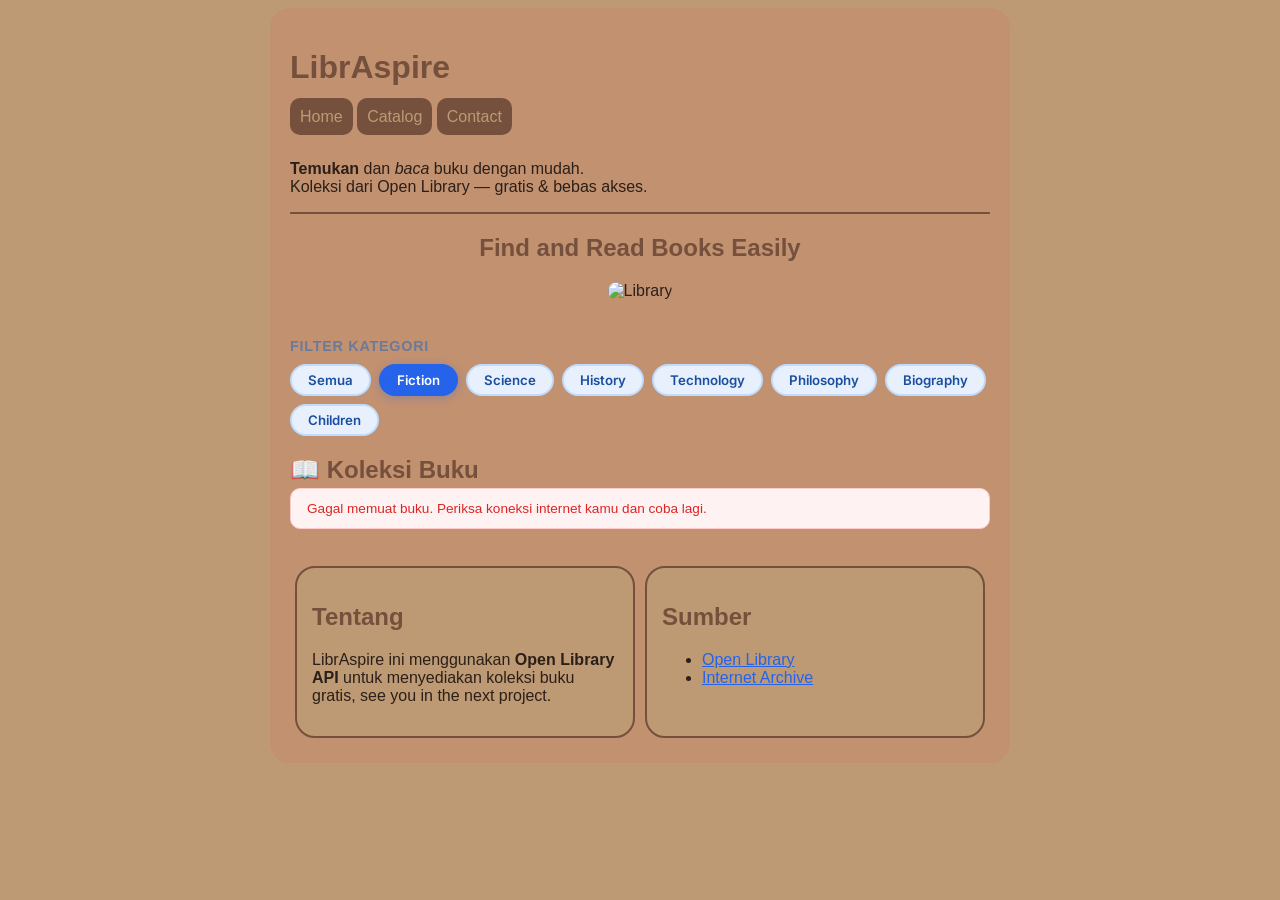
==== projectlibra.html @ 97650b2f "update: manual code changes" ====
<!DOCTYPE html>
<html lang="id">

<head>
    <meta charset="UTF-8">
    <meta name="viewport" content="width=device-width, initial-scale=1.0">
    <title>LibrAspire - Find and Borrow Books Easily</title>
    <link rel="preconnect" href="https://fonts.googleapis.com">
    <link href="https://fonts.googleapis.com/css2?family=Inter:wght@400;500;600;700&display=swap" rel="stylesheet">
    <link rel="stylesheet" href="style.css">
    <style>
        /* ── Category Filter ── */
        .category-section {
            margin: 20px 0 10px;
        }

        .category-section h3 {
            font-size: 0.9em;
            color: #6b7a99;
            margin-bottom: 10px;
            text-transform: uppercase;
            letter-spacing: 0.05em;
        }

        .category-filter {
            display: flex;
            flex-wrap: wrap;
            gap: 8px;
        }

        .cat-btn {
            background-color: #e8f0fe;
            color: #1a4fa0;
            border: 2px solid #bfdbfe;
            border-radius: 20px;
            padding: 6px 16px;
            cursor: pointer;
            font-size: 0.83em;
            font-weight: 600;
            font-family: 'Inter', sans-serif;
            transition: all 0.18s ease;
        }

        .cat-btn:hover {
            background-color: #dbeafe;
            border-color: #93c5fd;
        }

        .cat-btn.active {
            background-color: #2563eb;
            border-color: #2563eb;
            color: #ffffff;
            box-shadow: 0 2px 8px rgba(37, 99, 235, 0.3);
        }

        /* ── Book Grid ── */
        .book-section {
            margin-top: 20px;
        }

        .book-section h2 {
            margin-bottom: 4px;
        }

        .loading-bar {
            display: flex;
            align-items: center;
            gap: 10px;
            color: #2563eb;
            font-size: 0.88em;
            padding: 12px 0;
        }

        .spinner {
            width: 18px;
            height: 18px;
            border: 3px solid #bfdbfe;
            border-top-color: #2563eb;
            border-radius: 50%;
            animation: spin 0.7s linear infinite;
        }

        @keyframes spin {
            to {
                transform: rotate(360deg);
            }
        }

        .book-grid {
            display: grid;
            grid-template-columns: repeat(auto-fill, minmax(140px, 1fr));
            gap: 14px;
            margin-top: 14px;
        }

        .book-card {
            background: #ffffff;
            border: 1.5px solid #dbeafe;
            border-radius: 14px;
            padding: 12px 10px;
            display: flex;
            flex-direction: column;
            align-items: center;
            transition: transform 0.18s, box-shadow 0.18s;
            cursor: pointer;
        }

        .book-card:hover {
            transform: translateY(-4px);
            box-shadow: 0 8px 20px rgba(37, 99, 235, 0.15);
            border-color: #93c5fd;
        }

        .book-cover {
            width: 88px;
            height: 128px;
            object-fit: cover;
            border-radius: 6px;
            margin-bottom: 8px;
            background: #e8f0fe;
            box-shadow: 0 2px 8px rgba(0, 0, 0, 0.1);
        }

        .book-cover-placeholder {
            width: 88px;
            height: 128px;
            border-radius: 6px;
            background: linear-gradient(135deg, #2563eb, #1a4fa0);
            display: flex;
            align-items: center;
            justify-content: center;
            font-size: 2.2em;
            margin-bottom: 8px;
            box-shadow: 0 2px 8px rgba(0, 0, 0, 0.1);
        }

        .book-card h3 {
            font-size: 0.78em;
            color: #1a2a4a;
            text-align: center;
            line-height: 1.35;
            margin: 2px 0;
            font-weight: 600;
            display: -webkit-box;
            -webkit-line-clamp: 2;
            -webkit-box-orient: vertical;
            overflow: hidden;
        }

        .book-card .book-author {
            font-size: 0.72em;
            color: #6b7a99;
            text-align: center;
            margin: 2px 0 4px;
        }

        .book-category-chip {
            display: inline-block;
            background: #dbeafe;
            border: 1px solid #93c5fd;
            color: #1a4fa0;
            border-radius: 6px;
            padding: 1px 7px;
            font-size: 0.68em;
            font-weight: 600;
            margin-bottom: 6px;
        }

        .read-btn {
            display: inline-block;
            margin-top: 6px;
            padding: 4px 12px;
            background: #2563eb;
            color: #ffffff;
            border-radius: 8px;
            font-size: 0.72em;
            font-weight: 600;
            text-decoration: none;
            transition: background 0.18s;
            text-align: center;
        }

        .read-btn:hover {
            background: #1a4fa0;
        }

        .read-btn.preview {
            background: #f0f7ff;
            color: #2563eb;
            border: 1px solid #2563eb;
        }

        .read-btn.preview:hover {
            background: #dbeafe;
        }

        .no-results {
            display: none;
            text-align: center;
            padding: 30px;
            color: #6b7a99;
            font-style: italic;
        }

        .error-msg {
            background: #fef2f2;
            border: 1px solid #fecaca;
            color: #dc2626;
            border-radius: 10px;
            padding: 12px 16px;
            font-size: 0.85em;
            display: none;
        }

        /* ── Responsive ── */
        @media (max-width: 740px) {
            .container {
                width: 98%;
                padding: 14px;
            }

            .book-grid {
                grid-template-columns: repeat(auto-fill, minmax(120px, 1fr));
            }
        }
    </style>
</head>

<body>

    <div class="container">
        <h1> LibrAspire</h1>

        <a href="#" class="menu" id="menu-home">Home</a>
        <a href="#catalog" class="menu" id="menu-catalog">Catalog</a>
        <a href="#" class="menu" id="menu-contact">Contact</a>

        <br><br>

        <p><strong>Temukan</strong> dan <em>baca</em> buku dengan mudah.<br>
            Koleksi dari Open Library — gratis & bebas akses.</p>

        <hr>

        <center>
            <h2>Find and Read Books Easily</h2>
            <img src="https://images.unsplash.com/photo-1481627834876-b7833e8f5570?ixlib=rb-4.0.3&auto=format&fit=crop&w=800&q=80"
                class="gambar-utama" alt="Library" id="hero-img">
        </center>

        <br>

        <!-- Category Filter -->
        <div class="category-section" id="catalog">
            <h3>Filter Kategori</h3>
            <div class="category-filter" id="categoryFilter">
                <button class="cat-btn active" data-subject="all" id="cat-all">Semua</button>
                <button class="cat-btn" data-subject="fiction" id="cat-fiction">Fiction</button>
                <button class="cat-btn" data-subject="science" id="cat-science">Science</button>
                <button class="cat-btn" data-subject="history" id="cat-history">History</button>
                <button class="cat-btn" data-subject="technology" id="cat-technology">Technology</button>
                <button class="cat-btn" data-subject="philosophy" id="cat-philosophy">Philosophy</button>
                <button class="cat-btn" data-subject="biography" id="cat-biography">Biography</button>
                <button class="cat-btn" data-subject="children" id="cat-children">Children</button>
            </div>
        </div>

        <!-- Book Grid -->
        <div class="book-section">
            <h2 id="sectionTitle">📖 Koleksi Buku</h2>
            <div class="loading-bar" id="loadingBar">
                <div class="spinner"></div>
                <span>Memuat buku dari Open Library...</span>
            </div>
            <div class="error-msg" id="errorMsg">
                Gagal memuat buku. Periksa koneksi internet kamu dan coba lagi.
            </div>
            <div class="book-grid" id="bookGrid"></div>
            <p class="no-results" id="noResults">Tidak ada buku ditemukan.</p>
        </div>

        <br>

        <div class="bawah">
            <div class="kotak">
                <h2> Tentang</h2>
                <p>LibrAspire ini menggunakan <strong>Open Library API</strong> untuk menyediakan koleksi buku gratis,
                    see you in the next project.</p>
            </div>
            <div class="kotak">
                <h2> Sumber</h2>
                <ul>
                    <li><a href="https://openlibrary.org" target="_blank" style="color:#2563eb;">Open Library</a></li>
                    <li><a href="https://archive.org" target="_blank" style="color:#2563eb;">Internet Archive</a></li>
                </ul>
            </div>
        </div>

    </div>

    <script src="script.js"></script>
</body>

</html>
---- style.css ----
body {
  background-color: #BD9A73;
  color: #2B1F19;
  font-family: Arial, sans-serif;
}
.container {
  background-color: #C29170;
  width: 700px;
  margin: auto;
  padding: 20px;
  border-radius: 20px;
}
h1, h2, h3 {
  color: #74503D;
}
.menu {
  background-color: #74503D;
  color: #BD9A73;
  padding: 10px;
  text-decoration: none;
  border-radius: 10px;
}
.menu:hover {
  background-color: #2B1F19;
}
hr {
  border: 1px solid #74503D;
}
.gambar-utama {
  width: 100%;
  border-radius: 20px;
}
.bawah {
  display: flex;
}
.kotak {
  background-color: #BD9A73;
  border: 2px solid #74503D;
  border-radius: 20px;
  padding: 15px;
  width: 50%;
  margin: 5px;
}
.status {
  background-color: #74503D;
  color: #BD9A73;
  padding: 5px;
  border-radius: 10px;
}
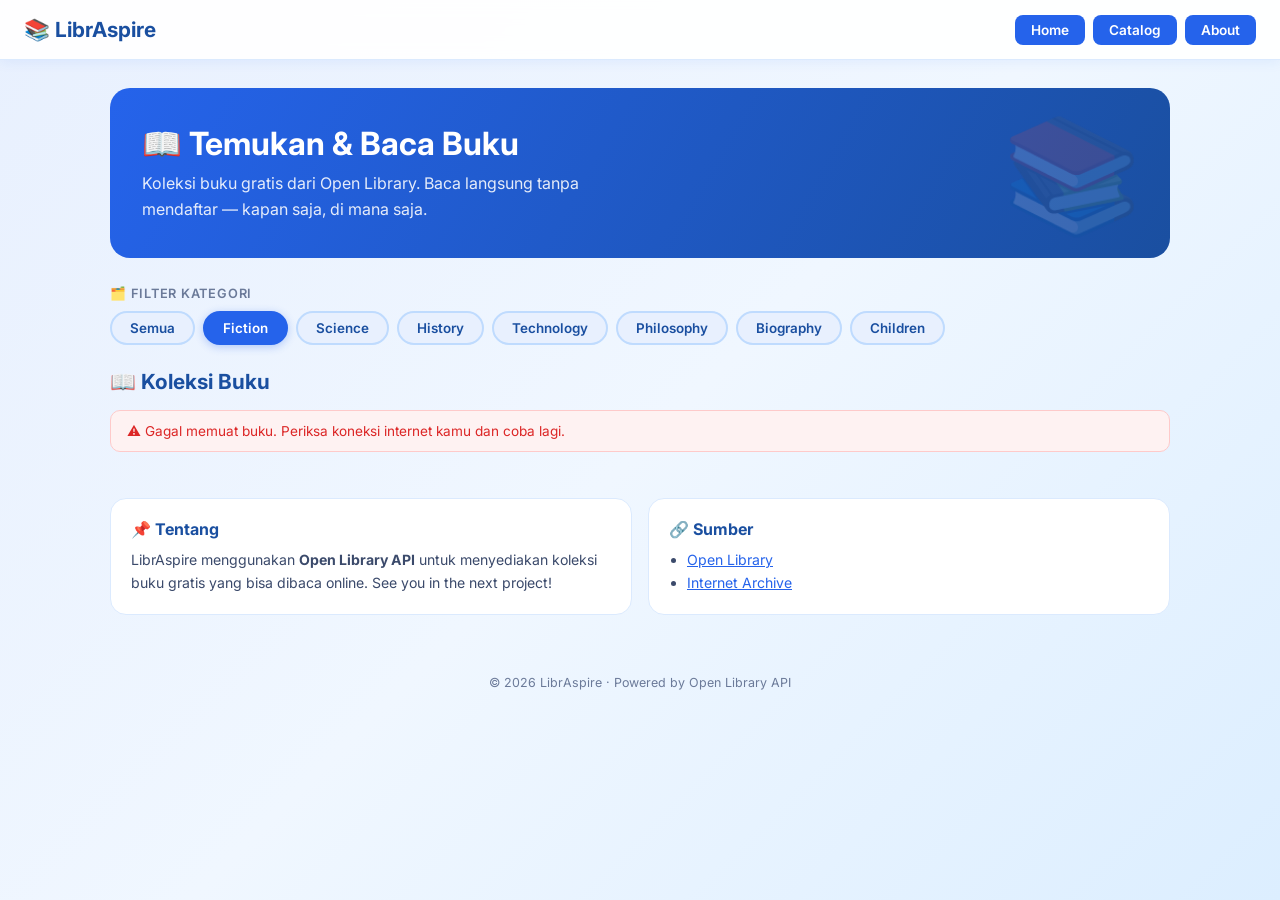
==== commit 58be7aa5: "feat: responsive layout desktop dan mobile dengan hamburger menu" ====
--- a/projectlibra.html
+++ b/projectlibra.html
@@ -1,304 +1,489 @@
 <!DOCTYPE html>
 <html lang="id">
-
 <head>
-    <meta charset="UTF-8">
-    <meta name="viewport" content="width=device-width, initial-scale=1.0">
-    <title>LibrAspire - Find and Borrow Books Easily</title>
-    <link rel="preconnect" href="https://fonts.googleapis.com">
-    <link href="https://fonts.googleapis.com/css2?family=Inter:wght@400;500;600;700&display=swap" rel="stylesheet">
-    <link rel="stylesheet" href="style.css">
-    <style>
-        /* ── Category Filter ── */
-        .category-section {
-            margin: 20px 0 10px;
-        }
-
-        .category-section h3 {
-            font-size: 0.9em;
-            color: #6b7a99;
-            margin-bottom: 10px;
-            text-transform: uppercase;
-            letter-spacing: 0.05em;
-        }
-
-        .category-filter {
-            display: flex;
-            flex-wrap: wrap;
-            gap: 8px;
-        }
-
-        .cat-btn {
-            background-color: #e8f0fe;
-            color: #1a4fa0;
-            border: 2px solid #bfdbfe;
-            border-radius: 20px;
-            padding: 6px 16px;
-            cursor: pointer;
-            font-size: 0.83em;
-            font-weight: 600;
-            font-family: 'Inter', sans-serif;
-            transition: all 0.18s ease;
-        }
-
-        .cat-btn:hover {
-            background-color: #dbeafe;
-            border-color: #93c5fd;
-        }
-
-        .cat-btn.active {
-            background-color: #2563eb;
-            border-color: #2563eb;
-            color: #ffffff;
-            box-shadow: 0 2px 8px rgba(37, 99, 235, 0.3);
-        }
-
-        /* ── Book Grid ── */
-        .book-section {
-            margin-top: 20px;
-        }
-
-        .book-section h2 {
-            margin-bottom: 4px;
-        }
-
-        .loading-bar {
-            display: flex;
-            align-items: center;
-            gap: 10px;
-            color: #2563eb;
-            font-size: 0.88em;
-            padding: 12px 0;
-        }
-
-        .spinner {
-            width: 18px;
-            height: 18px;
-            border: 3px solid #bfdbfe;
-            border-top-color: #2563eb;
-            border-radius: 50%;
-            animation: spin 0.7s linear infinite;
-        }
-
-        @keyframes spin {
-            to {
-                transform: rotate(360deg);
-            }
-        }
-
-        .book-grid {
-            display: grid;
-            grid-template-columns: repeat(auto-fill, minmax(140px, 1fr));
-            gap: 14px;
-            margin-top: 14px;
-        }
-
-        .book-card {
-            background: #ffffff;
-            border: 1.5px solid #dbeafe;
-            border-radius: 14px;
-            padding: 12px 10px;
-            display: flex;
-            flex-direction: column;
-            align-items: center;
-            transition: transform 0.18s, box-shadow 0.18s;
-            cursor: pointer;
-        }
-
-        .book-card:hover {
-            transform: translateY(-4px);
-            box-shadow: 0 8px 20px rgba(37, 99, 235, 0.15);
-            border-color: #93c5fd;
-        }
-
-        .book-cover {
-            width: 88px;
-            height: 128px;
-            object-fit: cover;
-            border-radius: 6px;
-            margin-bottom: 8px;
-            background: #e8f0fe;
-            box-shadow: 0 2px 8px rgba(0, 0, 0, 0.1);
-        }
-
-        .book-cover-placeholder {
-            width: 88px;
-            height: 128px;
-            border-radius: 6px;
-            background: linear-gradient(135deg, #2563eb, #1a4fa0);
-            display: flex;
-            align-items: center;
-            justify-content: center;
-            font-size: 2.2em;
-            margin-bottom: 8px;
-            box-shadow: 0 2px 8px rgba(0, 0, 0, 0.1);
-        }
-
-        .book-card h3 {
-            font-size: 0.78em;
-            color: #1a2a4a;
-            text-align: center;
-            line-height: 1.35;
-            margin: 2px 0;
-            font-weight: 600;
-            display: -webkit-box;
-            -webkit-line-clamp: 2;
-            -webkit-box-orient: vertical;
-            overflow: hidden;
-        }
-
-        .book-card .book-author {
-            font-size: 0.72em;
-            color: #6b7a99;
-            text-align: center;
-            margin: 2px 0 4px;
-        }
-
-        .book-category-chip {
-            display: inline-block;
-            background: #dbeafe;
-            border: 1px solid #93c5fd;
-            color: #1a4fa0;
-            border-radius: 6px;
-            padding: 1px 7px;
-            font-size: 0.68em;
-            font-weight: 600;
-            margin-bottom: 6px;
-        }
-
-        .read-btn {
-            display: inline-block;
-            margin-top: 6px;
-            padding: 4px 12px;
-            background: #2563eb;
-            color: #ffffff;
-            border-radius: 8px;
-            font-size: 0.72em;
-            font-weight: 600;
-            text-decoration: none;
-            transition: background 0.18s;
-            text-align: center;
-        }
-
-        .read-btn:hover {
-            background: #1a4fa0;
-        }
-
-        .read-btn.preview {
-            background: #f0f7ff;
-            color: #2563eb;
-            border: 1px solid #2563eb;
-        }
-
-        .read-btn.preview:hover {
-            background: #dbeafe;
-        }
-
-        .no-results {
-            display: none;
-            text-align: center;
-            padding: 30px;
-            color: #6b7a99;
-            font-style: italic;
-        }
-
-        .error-msg {
-            background: #fef2f2;
-            border: 1px solid #fecaca;
-            color: #dc2626;
-            border-radius: 10px;
-            padding: 12px 16px;
-            font-size: 0.85em;
-            display: none;
-        }
-
-        /* ── Responsive ── */
-        @media (max-width: 740px) {
-            .container {
-                width: 98%;
-                padding: 14px;
-            }
-
-            .book-grid {
-                grid-template-columns: repeat(auto-fill, minmax(120px, 1fr));
-            }
-        }
-    </style>
+  <meta charset="UTF-8">
+  <meta name="viewport" content="width=device-width, initial-scale=1.0">
+  <title>LibrAspire - Find and Read Books Easily</title>
+  <link rel="preconnect" href="https://fonts.googleapis.com">
+  <link href="https://fonts.googleapis.com/css2?family=Inter:wght@400;500;600;700&display=swap" rel="stylesheet">
+  <style>
+    /* ── Reset & Base ─────────────────────────────────────────── */
+    *, *::before, *::after { box-sizing: border-box; margin: 0; padding: 0; }
+
+    body {
+      background: linear-gradient(135deg, #e8f0fe 0%, #f0f7ff 50%, #dceeff 100%);
+      color: #1a2a4a;
+      font-family: 'Inter', 'Segoe UI', Arial, sans-serif;
+      min-height: 100vh;
+    }
+
+    /* ── Navbar ──────────────────────────────────────────────── */
+    .navbar {
+      position: sticky;
+      top: 0;
+      z-index: 100;
+      background: rgba(255,255,255,0.92);
+      backdrop-filter: blur(10px);
+      border-bottom: 1px solid #dbeafe;
+      padding: 0 24px;
+      display: flex;
+      align-items: center;
+      justify-content: space-between;
+      height: 60px;
+      box-shadow: 0 2px 12px rgba(37,99,235,0.08);
+    }
+    .navbar-brand {
+      font-size: 1.3em;
+      font-weight: 700;
+      color: #1a4fa0;
+      text-decoration: none;
+      display: flex;
+      align-items: center;
+      gap: 6px;
+    }
+    .nav-links {
+      display: flex;
+      gap: 8px;
+      list-style: none;
+    }
+    .nav-links a {
+      display: inline-block;
+      background: #2563eb;
+      color: #fff;
+      padding: 7px 16px;
+      border-radius: 8px;
+      font-size: 0.85em;
+      font-weight: 600;
+      text-decoration: none;
+      transition: background 0.18s;
+    }
+    .nav-links a:hover { background: #1a4fa0; }
+
+    /* Hamburger (mobile only) */
+    .hamburger {
+      display: none;
+      flex-direction: column;
+      justify-content: center;
+      gap: 5px;
+      background: none;
+      border: none;
+      cursor: pointer;
+      padding: 4px;
+    }
+    .hamburger span {
+      display: block;
+      width: 24px;
+      height: 2.5px;
+      background: #1a4fa0;
+      border-radius: 2px;
+      transition: all 0.25s;
+    }
+    /* Mobile menu open state */
+    .hamburger.open span:nth-child(1) { transform: translateY(7.5px) rotate(45deg); }
+    .hamburger.open span:nth-child(2) { opacity: 0; }
+    .hamburger.open span:nth-child(3) { transform: translateY(-7.5px) rotate(-45deg); }
+
+    .mobile-menu {
+      display: none;
+      flex-direction: column;
+      background: #fff;
+      border-bottom: 1px solid #dbeafe;
+      padding: 12px 24px;
+      gap: 8px;
+    }
+    .mobile-menu.open { display: flex; }
+    .mobile-menu a {
+      display: block;
+      background: #e8f0fe;
+      color: #1a4fa0;
+      padding: 10px 16px;
+      border-radius: 10px;
+      font-weight: 600;
+      text-decoration: none;
+      font-size: 0.95em;
+      transition: background 0.18s;
+    }
+    .mobile-menu a:hover { background: #dbeafe; }
+
+    /* ── Page wrapper ────────────────────────────────────────── */
+    .page-wrapper {
+      max-width: 1100px;
+      margin: 0 auto;
+      padding: 28px 20px 40px;
+    }
+
+    /* ── Hero ────────────────────────────────────────────────── */
+    .hero {
+      background: linear-gradient(120deg, #2563eb 0%, #1a4fa0 100%);
+      border-radius: 20px;
+      padding: 36px 32px;
+      color: #fff;
+      display: flex;
+      align-items: center;
+      justify-content: space-between;
+      gap: 20px;
+      margin-bottom: 28px;
+      overflow: hidden;
+      position: relative;
+    }
+    .hero::after {
+      content: '📚';
+      position: absolute;
+      right: 28px;
+      font-size: 7em;
+      opacity: 0.15;
+      pointer-events: none;
+    }
+    .hero-text h1 {
+      font-size: 2em;
+      font-weight: 700;
+      margin-bottom: 8px;
+    }
+    .hero-text p {
+      font-size: 1em;
+      opacity: 0.88;
+      line-height: 1.6;
+      max-width: 440px;
+    }
+
+    /* ── Section label ───────────────────────────────────────── */
+    .section-label {
+      font-size: 0.8em;
+      color: #6b7a99;
+      text-transform: uppercase;
+      letter-spacing: 0.06em;
+      font-weight: 600;
+      margin-bottom: 10px;
+    }
+    .section-title {
+      font-size: 1.3em;
+      color: #1a4fa0;
+      font-weight: 700;
+      margin-bottom: 16px;
+    }
+
+    /* ── Category Filter ─────────────────────────────────────── */
+    .category-section { margin-bottom: 24px; }
+    .category-filter {
+      display: flex;
+      flex-wrap: wrap;
+      gap: 8px;
+    }
+    .cat-btn {
+      background: #e8f0fe;
+      color: #1a4fa0;
+      border: 2px solid #bfdbfe;
+      border-radius: 20px;
+      padding: 7px 18px;
+      cursor: pointer;
+      font-size: 0.84em;
+      font-weight: 600;
+      font-family: 'Inter', sans-serif;
+      transition: all 0.18s ease;
+      white-space: nowrap;
+    }
+    .cat-btn:hover { background: #dbeafe; border-color: #93c5fd; }
+    .cat-btn.active {
+      background: #2563eb;
+      border-color: #2563eb;
+      color: #fff;
+      box-shadow: 0 2px 8px rgba(37,99,235,0.3);
+    }
+
+    /* ── Loading / Error ─────────────────────────────────────── */
+    .loading-bar {
+      display: flex;
+      align-items: center;
+      gap: 10px;
+      color: #2563eb;
+      font-size: 0.88em;
+      padding: 12px 0;
+    }
+    .spinner {
+      width: 18px; height: 18px;
+      border: 3px solid #bfdbfe;
+      border-top-color: #2563eb;
+      border-radius: 50%;
+      animation: spin 0.7s linear infinite;
+      flex-shrink: 0;
+    }
+    @keyframes spin { to { transform: rotate(360deg); } }
+    .error-msg {
+      background: #fef2f2;
+      border: 1px solid #fecaca;
+      color: #dc2626;
+      border-radius: 10px;
+      padding: 12px 16px;
+      font-size: 0.85em;
+      display: none;
+    }
+
+    /* ── Book Grid ───────────────────────────────────────────── */
+    .book-grid {
+      display: grid;
+      grid-template-columns: repeat(auto-fill, minmax(155px, 1fr));
+      gap: 16px;
+      margin-top: 14px;
+    }
+    .book-card {
+      background: #fff;
+      border: 1.5px solid #dbeafe;
+      border-radius: 16px;
+      padding: 14px 10px 12px;
+      display: flex;
+      flex-direction: column;
+      align-items: center;
+      transition: transform 0.18s, box-shadow 0.18s;
+      cursor: pointer;
+    }
+    .book-card:hover {
+      transform: translateY(-5px);
+      box-shadow: 0 10px 24px rgba(37,99,235,0.15);
+      border-color: #93c5fd;
+    }
+    .book-cover {
+      width: 90px; height: 130px;
+      object-fit: cover;
+      border-radius: 7px;
+      margin-bottom: 10px;
+      background: #e8f0fe;
+      box-shadow: 0 3px 10px rgba(0,0,0,0.12);
+    }
+    .book-cover-placeholder {
+      width: 90px; height: 130px;
+      border-radius: 7px;
+      background: linear-gradient(135deg, #2563eb, #1a4fa0);
+      display: flex; align-items: center; justify-content: center;
+      font-size: 2.4em;
+      margin-bottom: 10px;
+      box-shadow: 0 3px 10px rgba(0,0,0,0.12);
+    }
+    .book-card h3 {
+      font-size: 0.8em;
+      color: #1a2a4a;
+      text-align: center;
+      line-height: 1.35;
+      margin: 2px 0;
+      font-weight: 600;
+      display: -webkit-box;
+      -webkit-line-clamp: 2;
+      -webkit-box-orient: vertical;
+      overflow: hidden;
+    }
+    .book-author {
+      font-size: 0.72em;
+      color: #6b7a99;
+      text-align: center;
+      margin: 3px 0 5px;
+      display: -webkit-box;
+      -webkit-line-clamp: 1;
+      -webkit-box-orient: vertical;
+      overflow: hidden;
+    }
+    .book-category-chip {
+      display: inline-block;
+      background: #dbeafe;
+      border: 1px solid #93c5fd;
+      color: #1a4fa0;
+      border-radius: 6px;
+      padding: 1px 7px;
+      font-size: 0.68em;
+      font-weight: 600;
+      margin-bottom: 7px;
+    }
+    .read-btn {
+      display: inline-block;
+      margin-top: 6px;
+      padding: 5px 14px;
+      background: #2563eb;
+      color: #fff;
+      border-radius: 8px;
+      font-size: 0.75em;
+      font-weight: 600;
+      text-decoration: none;
+      transition: background 0.18s;
+      text-align: center;
+      width: 100%;
+    }
+    .read-btn:hover { background: #1a4fa0; }
+    .read-btn.preview {
+      background: #f0f7ff;
+      color: #2563eb;
+      border: 1.5px solid #2563eb;
+    }
+    .read-btn.preview:hover { background: #dbeafe; }
+
+    .no-results {
+      display: none;
+      text-align: center;
+      padding: 40px;
+      color: #6b7a99;
+      font-style: italic;
+    }
+
+    /* ── Footer cards ────────────────────────────────────────── */
+    .footer-cards {
+      display: grid;
+      grid-template-columns: 1fr 1fr;
+      gap: 16px;
+      margin-top: 32px;
+    }
+    .footer-card {
+      background: #fff;
+      border: 1.5px solid #dbeafe;
+      border-radius: 16px;
+      padding: 20px;
+    }
+    .footer-card h2 {
+      color: #1a4fa0;
+      font-size: 1em;
+      margin-bottom: 10px;
+    }
+    .footer-card p, .footer-card li {
+      font-size: 0.88em;
+      color: #3b4a6b;
+      line-height: 1.6;
+    }
+    .footer-card ul { padding-left: 18px; }
+    .footer-card a { color: #2563eb; }
+
+    /* ── Bottom bar ──────────────────────────────────────────── */
+    .bottom-bar {
+      text-align: center;
+      padding: 20px;
+      font-size: 0.78em;
+      color: #6b7a99;
+    }
+
+    /* ════════════════════════════════════════════════════════════
+       RESPONSIVE — TABLET  (≤ 768px)
+    ════════════════════════════════════════════════════════════ */
+    @media (max-width: 768px) {
+      .navbar { padding: 0 16px; }
+      .nav-links { display: none; }
+      .hamburger { display: flex; }
+
+      .page-wrapper { padding: 20px 14px 32px; }
+
+      .hero {
+        padding: 26px 22px;
+        border-radius: 16px;
+      }
+      .hero-text h1 { font-size: 1.5em; }
+      .hero-text p  { font-size: 0.9em; }
+      .hero::after  { font-size: 5em; right: 16px; }
+
+      .book-grid {
+        grid-template-columns: repeat(auto-fill, minmax(130px, 1fr));
+        gap: 12px;
+      }
+
+      .footer-cards { grid-template-columns: 1fr; }
+    }
+
+    /* ════════════════════════════════════════════════════════════
+       RESPONSIVE — MOBILE  (≤ 480px)
+    ════════════════════════════════════════════════════════════ */
+    @media (max-width: 480px) {
+      .hero { padding: 20px 16px; }
+      .hero-text h1 { font-size: 1.3em; }
+      .hero::after  { display: none; }
+
+      .cat-btn { padding: 6px 13px; font-size: 0.8em; }
+
+      .book-grid {
+        grid-template-columns: repeat(2, 1fr);
+        gap: 10px;
+      }
+      .book-cover { width: 80px; height: 116px; }
+      .book-cover-placeholder { width: 80px; height: 116px; font-size: 2em; }
+      .book-card { padding: 10px 8px; }
+      .book-card h3 { font-size: 0.75em; }
+      .read-btn { font-size: 0.7em; padding: 4px 10px; }
+    }
+  </style>
 </head>
-
 <body>
 
-    <div class="container">
-        <h1> LibrAspire</h1>
-
-        <a href="#" class="menu" id="menu-home">Home</a>
-        <a href="#catalog" class="menu" id="menu-catalog">Catalog</a>
-        <a href="#" class="menu" id="menu-contact">Contact</a>
-
-        <br><br>
-
-        <p><strong>Temukan</strong> dan <em>baca</em> buku dengan mudah.<br>
-            Koleksi dari Open Library — gratis & bebas akses.</p>
-
-        <hr>
-
-        <center>
-            <h2>Find and Read Books Easily</h2>
-            <img src="https://images.unsplash.com/photo-1481627834876-b7833e8f5570?ixlib=rb-4.0.3&auto=format&fit=crop&w=800&q=80"
-                class="gambar-utama" alt="Library" id="hero-img">
-        </center>
-
-        <br>
-
-        <!-- Category Filter -->
-        <div class="category-section" id="catalog">
-            <h3>Filter Kategori</h3>
-            <div class="category-filter" id="categoryFilter">
-                <button class="cat-btn active" data-subject="all" id="cat-all">Semua</button>
-                <button class="cat-btn" data-subject="fiction" id="cat-fiction">Fiction</button>
-                <button class="cat-btn" data-subject="science" id="cat-science">Science</button>
-                <button class="cat-btn" data-subject="history" id="cat-history">History</button>
-                <button class="cat-btn" data-subject="technology" id="cat-technology">Technology</button>
-                <button class="cat-btn" data-subject="philosophy" id="cat-philosophy">Philosophy</button>
-                <button class="cat-btn" data-subject="biography" id="cat-biography">Biography</button>
-                <button class="cat-btn" data-subject="children" id="cat-children">Children</button>
-            </div>
-        </div>
-
-        <!-- Book Grid -->
-        <div class="book-section">
-            <h2 id="sectionTitle">📖 Koleksi Buku</h2>
-            <div class="loading-bar" id="loadingBar">
-                <div class="spinner"></div>
-                <span>Memuat buku dari Open Library...</span>
-            </div>
-            <div class="error-msg" id="errorMsg">
-                Gagal memuat buku. Periksa koneksi internet kamu dan coba lagi.
-            </div>
-            <div class="book-grid" id="bookGrid"></div>
-            <p class="no-results" id="noResults">Tidak ada buku ditemukan.</p>
-        </div>
-
-        <br>
-
-        <div class="bawah">
-            <div class="kotak">
-                <h2> Tentang</h2>
-                <p>LibrAspire ini menggunakan <strong>Open Library API</strong> untuk menyediakan koleksi buku gratis,
-                    see you in the next project.</p>
-            </div>
-            <div class="kotak">
-                <h2> Sumber</h2>
-                <ul>
-                    <li><a href="https://openlibrary.org" target="_blank" style="color:#2563eb;">Open Library</a></li>
-                    <li><a href="https://archive.org" target="_blank" style="color:#2563eb;">Internet Archive</a></li>
-                </ul>
-            </div>
-        </div>
-
-    </div>
-
-    <script src="script.js"></script>
+<!-- ── Navbar ──────────────────────────────────────────────────── -->
+<nav class="navbar">
+  <a href="#" class="navbar-brand">📚 LibrAspire</a>
+  <ul class="nav-links">
+    <li><a href="#" id="menu-home">Home</a></li>
+    <li><a href="#catalog" id="menu-catalog">Catalog</a></li>
+    <li><a href="#about" id="menu-about">About</a></li>
+  </ul>
+  <button class="hamburger" id="hamburgerBtn" aria-label="Menu">
+    <span></span><span></span><span></span>
+  </button>
+</nav>
+
+<!-- Mobile nav -->
+<div class="mobile-menu" id="mobileMenu">
+  <a href="#" id="m-home">Home</a>
+  <a href="#catalog" id="m-catalog">Catalog</a>
+  <a href="#about" id="m-about">About</a>
+</div>
+
+<!-- ── Main Content ────────────────────────────────────────────── -->
+<div class="page-wrapper">
+
+  <!-- Hero -->
+  <div class="hero">
+    <div class="hero-text">
+      <h1>📖 Temukan &amp; Baca Buku</h1>
+      <p>Koleksi buku gratis dari Open Library. Baca langsung tanpa mendaftar — kapan saja, di mana saja.</p>
+    </div>
+  </div>
+
+  <!-- Category Filter -->
+  <div class="category-section" id="catalog">
+    <p class="section-label">🗂️ Filter Kategori</p>
+    <div class="category-filter" id="categoryFilter">
+      <button class="cat-btn active" data-subject="all"         id="cat-all">Semua</button>
+      <button class="cat-btn"        data-subject="fiction"     id="cat-fiction">Fiction</button>
+      <button class="cat-btn"        data-subject="science"     id="cat-science">Science</button>
+      <button class="cat-btn"        data-subject="history"     id="cat-history">History</button>
+      <button class="cat-btn"        data-subject="technology"  id="cat-technology">Technology</button>
+      <button class="cat-btn"        data-subject="philosophy"  id="cat-philosophy">Philosophy</button>
+      <button class="cat-btn"        data-subject="biography"   id="cat-biography">Biography</button>
+      <button class="cat-btn"        data-subject="children"    id="cat-children">Children</button>
+    </div>
+  </div>
+
+  <!-- Book Grid -->
+  <div class="book-section">
+    <h2 class="section-title" id="sectionTitle">📖 Koleksi Buku</h2>
+    <div class="loading-bar" id="loadingBar">
+      <div class="spinner"></div>
+      <span>Memuat buku dari Open Library...</span>
+    </div>
+    <div class="error-msg" id="errorMsg">
+      ⚠️ Gagal memuat buku. Periksa koneksi internet kamu dan coba lagi.
+    </div>
+    <div class="book-grid" id="bookGrid"></div>
+    <p class="no-results" id="noResults">Tidak ada buku ditemukan.</p>
+  </div>
+
+  <!-- Footer Cards -->
+  <div class="footer-cards" id="about">
+    <div class="footer-card">
+      <h2>📌 Tentang</h2>
+      <p>LibrAspire menggunakan <strong>Open Library API</strong> untuk menyediakan koleksi buku gratis yang bisa dibaca online. See you in the next project!</p>
+    </div>
+    <div class="footer-card">
+      <h2>🔗 Sumber</h2>
+      <ul>
+        <li><a href="https://openlibrary.org" target="_blank">Open Library</a></li>
+        <li><a href="https://archive.org" target="_blank">Internet Archive</a></li>
+      </ul>
+    </div>
+  </div>
+
+</div>
+
+<div class="bottom-bar">© 2026 LibrAspire · Powered by Open Library API</div>
+
+<script src="script.js"></script>
 </body>
-
 </html>
